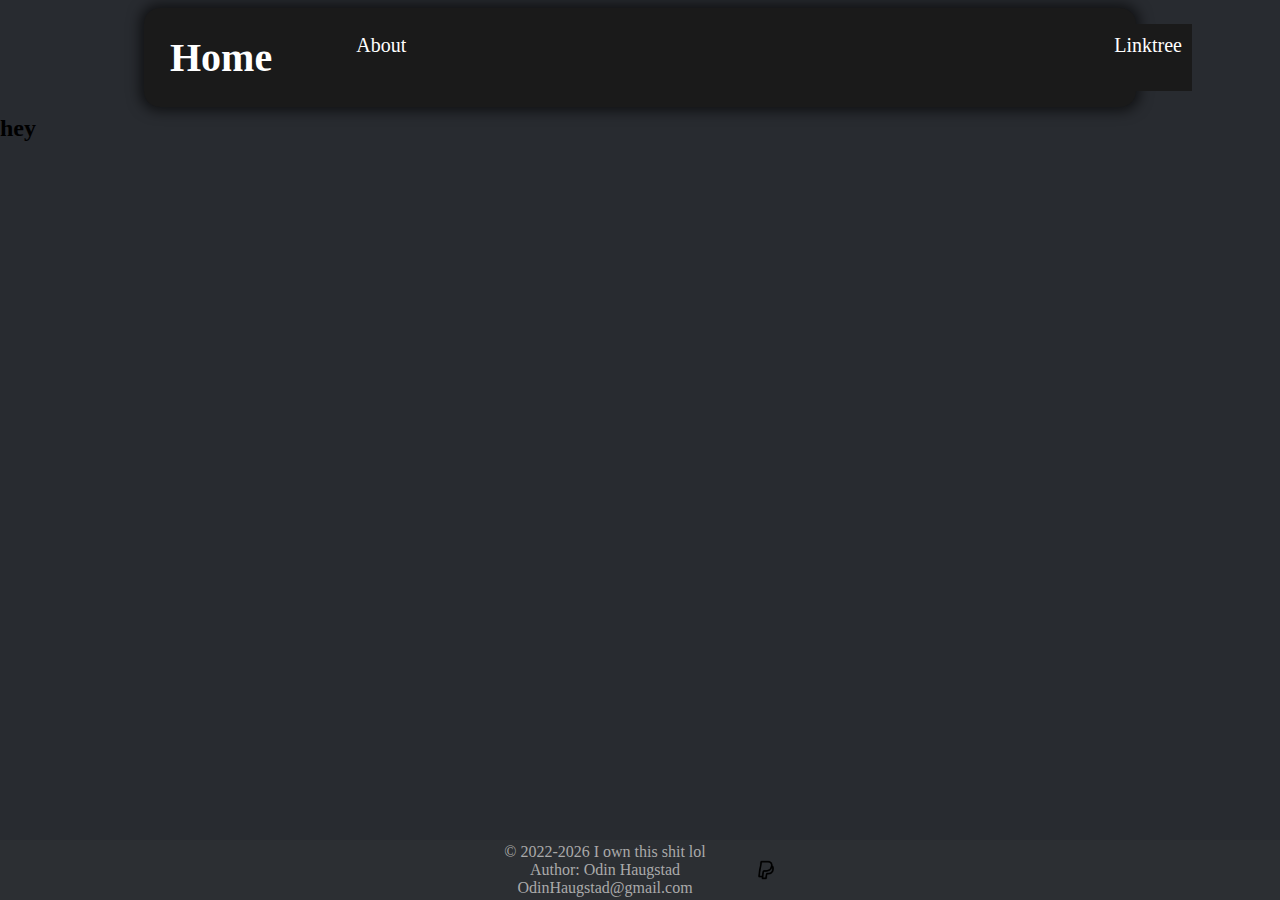
==== index.html @ 57f5bbfd "Init" ====
<!DOCTYPE html>
<html lang="en">
<head>
    <meta charset="UTF-8">
    <meta http-equiv="X-UA-Compatible" content="IE=edge">
    <meta name="viewport" content="width=device-width, initial-scale=1.0">
    <link rel="stylesheet" href="/css/index.css">
    <link rel="stylesheet" href="/css/footer.css">
    <title>Websaitus</title>
</head>
    <nav class="header"></nav>
    <h2>hey</h2>




    <footer>
        <div>
            <p>© 2022-<script id="year">document.write(new Date().getFullYear());document.getElementById('year').remove()</script> I own this shit lol</p>
            <p>Author: Odin Haugstad</p>
            <p><a href="mailto:odinhaugstad@gmail.com">OdinHaugstad@gmail.com</a></p>
        </div>
        <a href="https://www.paypal.com/paypalme/OdinEdvardsen" target="_blank"><img src="/images/paypal.png" style="height: 20px; width: auto; display: flex;"></a>
    </footer>
    <!-- Scripts -->
    <script src="/scripts/script.js"></script>
    <!-- <script src="/scripts/footer.js"></script> -->
</body>
</html>
---- css/index.css ----
body {
    background-color: #282b30;
}
---- css/footer.css ----
* {
    margin: 0;
    padding: 0;
    background-color: inherit;
    
}

footer {
    background: #2c2f33;
    color: #aaa;
    display: flex;
    flex-direction: row;
    justify-content: center;
    align-items: center;
    position: fixed;
    bottom: 0;
    gap: 50px;
    width: 100%; /*width of course */
    height: 60px;   /* Height of the footer */
}
footer div {
    display: flex;
    flex-direction: column;
    text-align: center;
}

footer p {
    background-color: #2c2f33;
    cursor: default;
}
footer a {
    color: #aaa;
    text-decoration: none;
    background-color: #2c2f33;
}
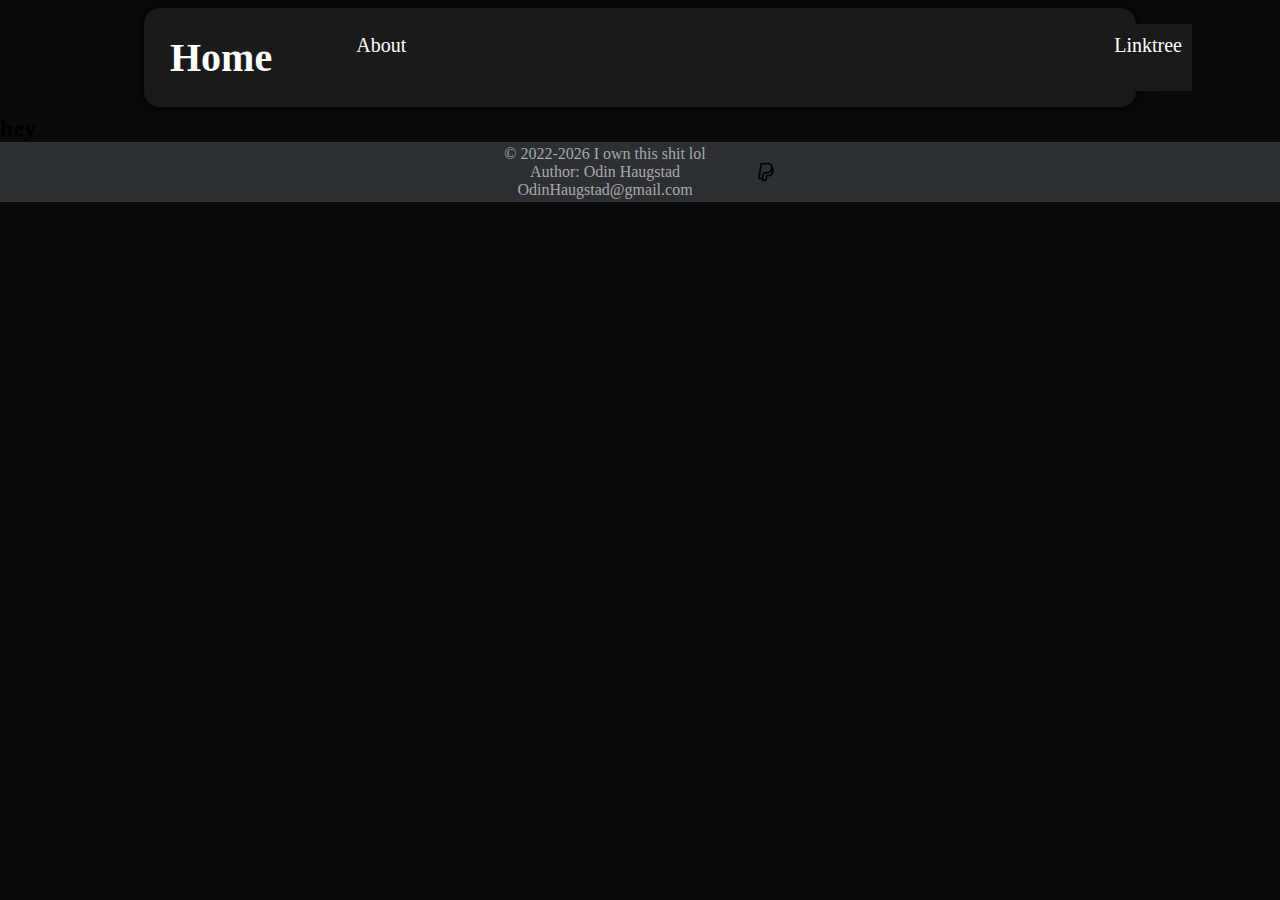
==== commit 1c6366b9: "twitchbox" ====
--- a/index.html
+++ b/index.html
@@ -14,8 +14,8 @@
 
 
 
-    <footer>
-        <div>
+    <footer id="home">
+        <div id="home">
             <p>© 2022-<script id="year">document.write(new Date().getFullYear());document.getElementById('year').remove()</script> I own this shit lol</p>
             <p>Author: Odin Haugstad</p>
             <p><a href="mailto:odinhaugstad@gmail.com">OdinHaugstad@gmail.com</a></p>
--- a/css/index.css
+++ b/css/index.css
@@ -1,3 +1,3 @@
 body {
-    background-color: #282b30;
+    background-color: rgb(10, 10, 10);
 }--- a/css/footer.css
+++ b/css/footer.css
@@ -1,8 +1,6 @@
 * {
     margin: 0;
     padding: 0;
-    background-color: inherit;
-    
 }
 
 footer {
@@ -12,16 +10,20 @@
     flex-direction: row;
     justify-content: center;
     align-items: center;
-    position: fixed;
     bottom: 0;
     gap: 50px;
     width: 100%; /*width of course */
     height: 60px;   /* Height of the footer */
 }
+
 footer div {
     display: flex;
     flex-direction: column;
     text-align: center;
+}
+
+footer div home {
+    position: absolute;
 }
 
 footer p {
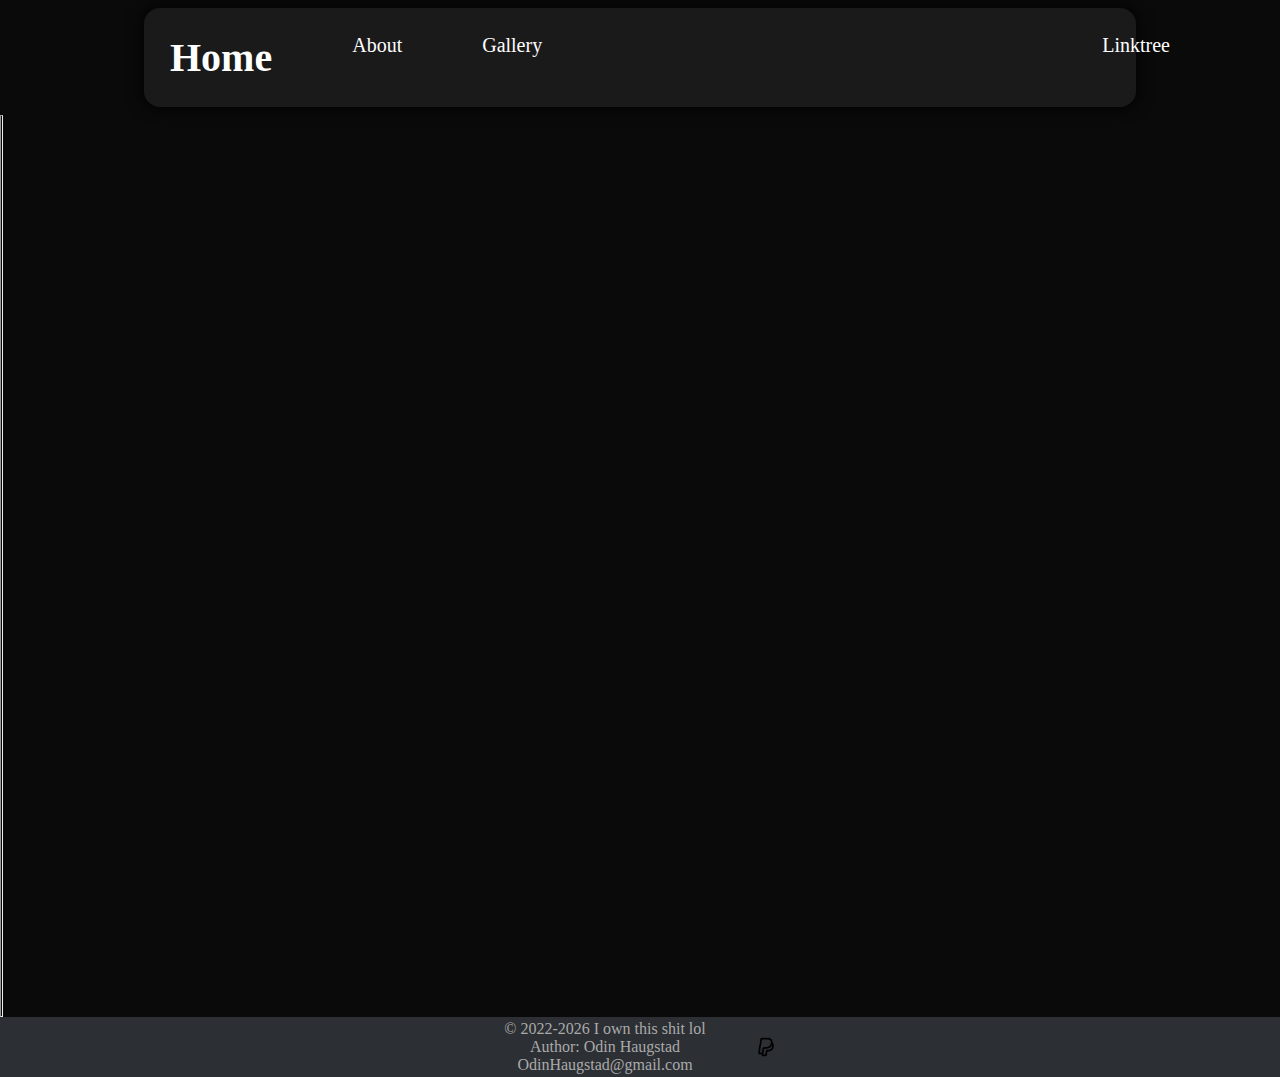
==== commit e0d0ab7e: "gallery" ====
--- a/index.html
+++ b/index.html
@@ -9,11 +9,8 @@
     <title>Websaitus</title>
 </head>
     <nav class="header"></nav>
-    <h2>hey</h2>
-
-
-
-
+    
+    <hr>
     <footer id="home">
         <div id="home">
             <p>© 2022-<script id="year">document.write(new Date().getFullYear());document.getElementById('year').remove()</script> I own this shit lol</p>
--- a/css/index.css
+++ b/css/index.css
@@ -1,3 +1,19 @@
 body {
     background-color: rgb(10, 10, 10);
+}
+
+html, body {
+    height: 100%;
+}
+
+hr {
+    position: static;
+    display: flex;
+    /* border: 1px rgb(10, 10, 10); */
+    width: 1px;
+    height: 100%;
+}
+
+h2 {
+    color: white;
 }--- a/css/footer.css
+++ b/css/footer.css
@@ -4,13 +4,14 @@
 }
 
 footer {
+    position: static;
+    bottom: 0;
     background: #2c2f33;
     color: #aaa;
     display: flex;
     flex-direction: row;
     justify-content: center;
     align-items: center;
-    bottom: 0;
     gap: 50px;
     width: 100%; /*width of course */
     height: 60px;   /* Height of the footer */
